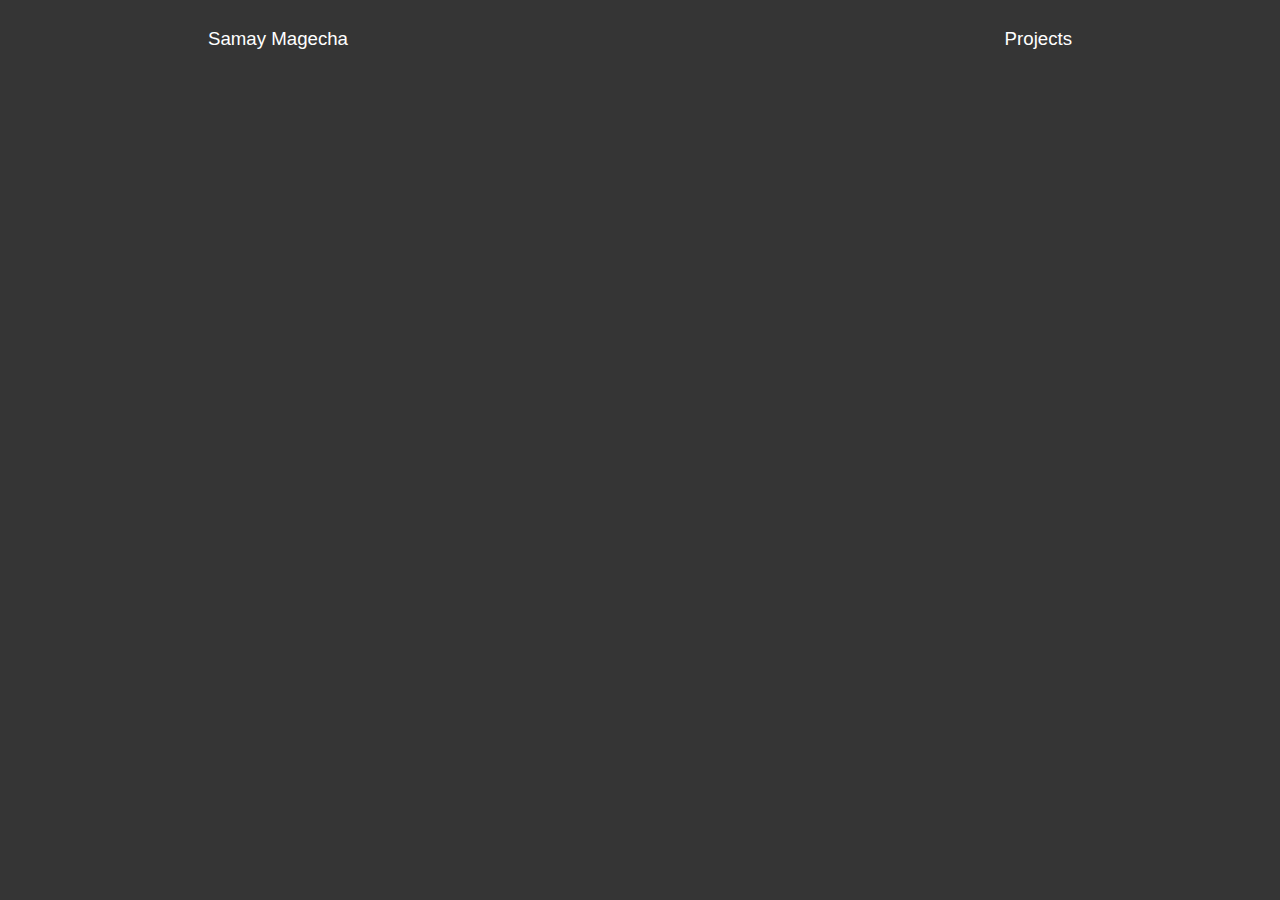
==== index.html @ a0792dd5 "nav bar complete" ====
<html>
    <head>
        <title>Samay Portfolio</title>
        <LINK REL='stylesheet' TYPE='text/css' HREF='stylesheet.css'>
	<script type="text/javascript" src="portfolio.js"></script>
    </head>
    <header>
        <div class="navbar"></div>
            <a style="float: left" href="index.html">Samay Magecha</a>
            <a style="float: right" href="index.html">Projects</a>
        </div>
    </header>
    
</html>
---- stylesheet.css ----
html {
	height: 100%; 
	background-color: rgb(53, 53, 53);
	/*background-image: linear-gradient(rgb(56, 56, 56), rgb(36, 36, 36));*/
	background-position: center;
    background-repeat: no-repeat;
    background-size: cover;
}

header {
	font-family: calibri, arial, verdana, serif;
	font-weight: normal;
	font-size: 14pt;
	color: rgb(255, 255, 255);

	padding-top: 20px;
  	padding-bottom: 20px;
  	padding-left: 200px;
  	padding-right: 200px;

}

a {
	color: inherit;
	text-decoration: inherit;
}

.navbar{
	clear: both;
}
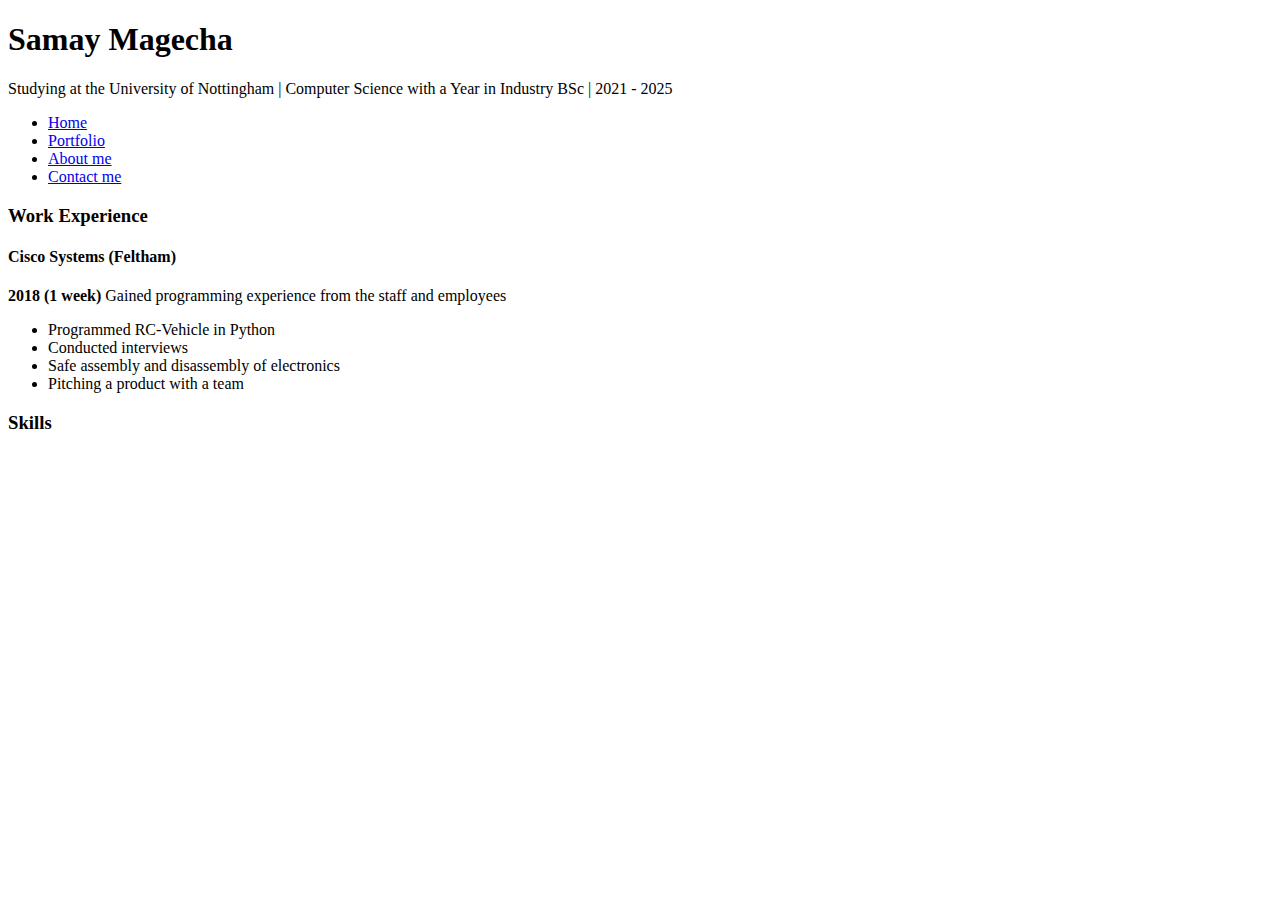
==== commit 005dc288: "Work experience card complete" ====
--- a/index.html
+++ b/index.html
@@ -1,14 +1,77 @@
-<html>
-    <head>
-        <title>Samay Portfolio</title>
-        <LINK REL='stylesheet' TYPE='text/css' HREF='stylesheet.css'>
-	<script type="text/javascript" src="portfolio.js"></script>
-    </head>
-    <header>
-        <div class="navbar"></div>
-            <a style="float: left" href="index.html">Samay Magecha</a>
-            <a style="float: right" href="index.html">Projects</a>
+<!doctype html>
+<html lang="en">
+  <head>
+    <!-- Required meta tags -->
+    <meta charset="utf-8">
+    <meta name="viewport" content="width=device-width, initial-scale=1">
+
+    <!-- Bootstrap CSS -->
+    <link href="https://cdn.jsdelivr.net/npm/bootstrap@5.0.2/dist/css/bootstrap.min.css" rel="stylesheet" integrity="sha384-EVSTQN3/azprG1Anm3QDgpJLIm9Nao0Yz1ztcQTwFspd3yD65VohhpuuCOmLASjC" crossorigin="anonymous">
+
+    <title>Portfolio</title>
+  </head>
+  <body>
+    <div class="container  my-5">
+        <h1>Samay Magecha</h1>
+        <p class = "lead">
+            Studying at the University of Nottingham | Computer Science with a Year in Industry BSc | 2021 - 2025 
+        </p>
+    </div>
+
+    <div class="container">
+        <nav>
+            <ul class = "nav nav-pills ">
+                <li class = "nav-item">
+                    <a href="#" class="nav-link active">Home</a>
+                </li>
+                <li class = "nav-item">
+                    <a href="#" class="nav-link">Portfolio</a>
+                </li>
+                <li class = "nav-item">
+                    <a href="#" class="nav-link">About me</a>
+                </li>
+                <li class = "nav-item">
+                    <a href="#" class="nav-link">Contact me</a>
+                </li>
+            </ul>
+        </nav>
+    </div>
+    
+    <div class="container mt-5">
+        <div class="row">
+            <div class="col">
+                <h3 class="mb-3">Work Experience</h3>
+                <div class="card">
+                    <div class="card-body">
+                        <div class="mx-3">
+                            <h4>Cisco Systems (Feltham)</h4>
+                            <strong>2018 (1 week)</strong>
+                            Gained programming experience from the staff and employees
+                        </div>
+                        <ul class = "list-group list-group-flush">
+                            <li class="list-group-item">Programmed RC-Vehicle in Python</li>
+                            <li class="list-group-item">Conducted interviews</li>
+                            <li class="list-group-item">Safe assembly and disassembly of electronics</li>
+                            <li class="list-group-item">Pitching a product with a team</li>    
+                        </ul>
+                    </div>
+                </div>
+            </div>
+            <div class="col">
+                <h3 class="mb-3">Skills</h3>
+            </div>
         </div>
-    </header>
-    
-</html> +    </div>
+
+    <!-- Optional JavaScript; choose one of the two! -->
+
+    <!-- Option 1: Bootstrap Bundle with Popper -->
+    <script src="https://cdn.jsdelivr.net/npm/bootstrap@5.0.2/dist/js/bootstrap.bundle.min.js" integrity="sha384-MrcW6ZMFYlzcLA8Nl+NtUVF0sA7MsXsP1UyJoMp4YLEuNSfAP+JcXn/tWtIaxVXM" crossorigin="anonymous"></script>
+
+    <!-- Option 2: Separate Popper and Bootstrap JS -->
+    <!--
+    <script src="https://cdn.jsdelivr.net/npm/@popperjs/core@2.9.2/dist/umd/popper.min.js" integrity="sha384-IQsoLXl5PILFhosVNubq5LC7Qb9DXgDA9i+tQ8Zj3iwWAwPtgFTxbJ8NT4GN1R8p" crossorigin="anonymous"></script>
+    <script src="https://cdn.jsdelivr.net/npm/bootstrap@5.0.2/dist/js/bootstrap.min.js" integrity="sha384-cVKIPhGWiC2Al4u+LWgxfKTRIcfu0JTxR+EQDz/bgldoEyl4H0zUF0QKbrJ0EcQF" crossorigin="anonymous"></script>
+    -->
+  </body>
+</html>
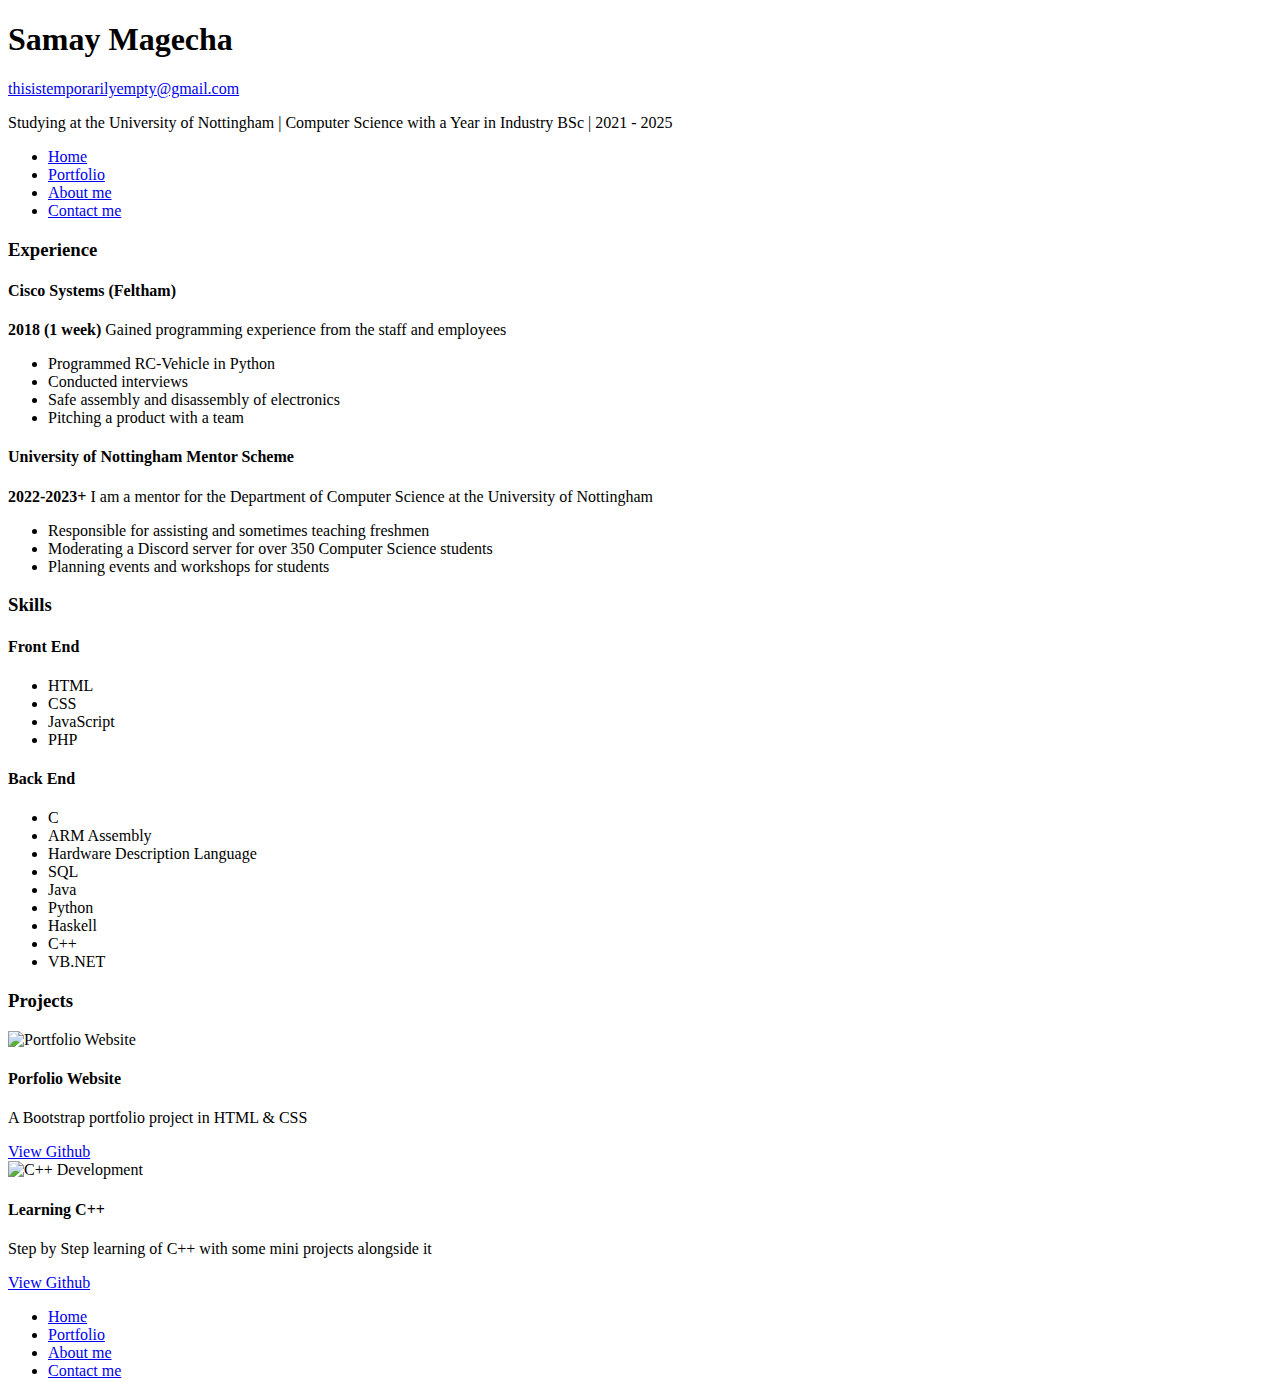
==== commit 4404de6d: "Updating C++ image name" ====
--- a/index.html
+++ b/index.html
@@ -13,6 +13,9 @@
   <body>
     <div class="container  my-5">
         <h1>Samay Magecha</h1>
+        <a href="mailto: thisistemporarilyempty@gmail.com" type="button" class="btn btn-outline-primary">
+            thisistemporarilyempty@gmail.com
+        </a>
         <p class = "lead">
             Studying at the University of Nottingham | Computer Science with a Year in Industry BSc | 2021 - 2025 
         </p>
@@ -22,16 +25,16 @@
         <nav>
             <ul class = "nav nav-pills ">
                 <li class = "nav-item">
-                    <a href="#" class="nav-link active">Home</a>
+                    <a href="index.html" class="nav-link active">Home</a>
                 </li>
                 <li class = "nav-item">
-                    <a href="#" class="nav-link">Portfolio</a>
+                    <a href="portfolio.html" class="nav-link">Portfolio</a>
                 </li>
                 <li class = "nav-item">
-                    <a href="#" class="nav-link">About me</a>
+                    <a href="aboutme.html" class="nav-link">About me</a>
                 </li>
                 <li class = "nav-item">
-                    <a href="#" class="nav-link">Contact me</a>
+                    <a href="contactme.html" class="nav-link">Contact me</a>
                 </li>
             </ul>
         </nav>
@@ -40,8 +43,8 @@
     <div class="container mt-5">
         <div class="row">
             <div class="col">
-                <h3 class="mb-3">Work Experience</h3>
-                <div class="card">
+                <h3 class="mb-3">Experience</h3>
+                <div class="card mb-3">
                     <div class="card-body">
                         <div class="mx-3">
                             <h4>Cisco Systems (Feltham)</h4>
@@ -56,11 +59,107 @@
                         </ul>
                     </div>
                 </div>
+
+                <div class="card mb-3">
+                    <div class="card-body">
+                        <div class="mx-3">
+                            <h4>University of Nottingham Mentor Scheme</h4>
+                            <strong>2022-2023+ </strong>
+                            I am a mentor for the Department of Computer Science at the University of Nottingham
+                        </div>
+                        <ul class = "list-group list-group-flush">
+                            <li class="list-group-item">Responsible for assisting and sometimes teaching freshmen</li>
+                            <li class="list-group-item">Moderating a Discord server for over 350 Computer Science students</li>
+                            <li class="list-group-item">Planning events and workshops for students</li>   
+                        </ul>
+                    </div>
+                </div>
+
             </div>
             <div class="col">
                 <h3 class="mb-3">Skills</h3>
+                <div class="card mb-3">
+                    <div class="card-body">
+                        <div class="mx-3">
+                            <h4>Front End</h4>
+                            <ul>
+                                <li>HTML</li>
+                                <li>CSS</li>
+                                <li>JavaScript</li>
+                                <li>PHP</li>
+                            </ul>
+                        </div>
+                    </div>
+                </div>
+
+                <div class="card mb-3">
+                    <div class="card-body">
+                        <div class="mx-3">
+                            <h4>Back End</h4>
+                            <ul>
+                                <li>C</li>
+                                <li>ARM Assembly</li>
+                                <li>Hardware Description Language</li>
+                                <li>SQL</li>
+                                <li>Java</li>
+                                <li>Python</li>
+                                <li>Haskell</li>
+                                <li>C++</li>
+                                <li>VB.NET</li>
+                            </ul>
+                        </div>
+                    </div>
+                </div>
+
             </div>
         </div>
+    </div>
+
+    <div class="container mt-5">
+        <h3>Projects</h3>
+        <div class="row">
+            <div class="col-lg-3">
+                <div class="card">
+                    <img src="./assets/bootstrap image.png/" width="400" height="200" alt="Portfolio Website" class="card-img-top">
+                    <div class="card-body">
+                        <h4 class="card-title">Porfolio Website</h4>
+                        <p class="card-text">A Bootstrap portfolio project in HTML & CSS</p>
+                        <a class="btn btn-primary" href="https://github.com/Sams055/Sams055.github.io" target="_blank" rel="noopener noreferrer">View Github</a>
+                    </div>
+                </div>
+            </div>
+
+            <div class="col-lg-3">
+                <div class="card">
+                    <img src="./assets/C++.png/" width="200" height="200" alt="C++ Development" class="card-img-top">
+                    <div class="card-body">
+                        <h4 class="card-title">Learning C++</h4>
+                        <p class="card-text">Step by Step learning of C++ with some mini projects alongside it</p>
+                        <a class="btn btn-primary" href="https://github.com/Sams055/CPP-Repo" target="_blank" rel="noopener noreferrer">View Github</a>
+                    </div>
+                </div>
+            </div>
+
+        </div>
+    </div>
+
+    <div class="container my-5">
+        <nav>
+            <ul class = "nav nav-pills ">
+                <li class = "nav-item">
+                    <a href="index.html" class="nav-link active">Home</a>
+                </li>
+                <li class = "nav-item">
+                    <a href="portfolio.html" class="nav-link">Portfolio</a>
+                </li>
+                <li class = "nav-item">
+                    <a href="aboutme.html" class="nav-link">About me</a>
+                </li>
+                <li class = "nav-item">
+                    <a href="contactme.html" class="nav-link">Contact me</a>
+                </li>
+            </ul>
+        </nav>
     </div>
 
     <!-- Optional JavaScript; choose one of the two! -->
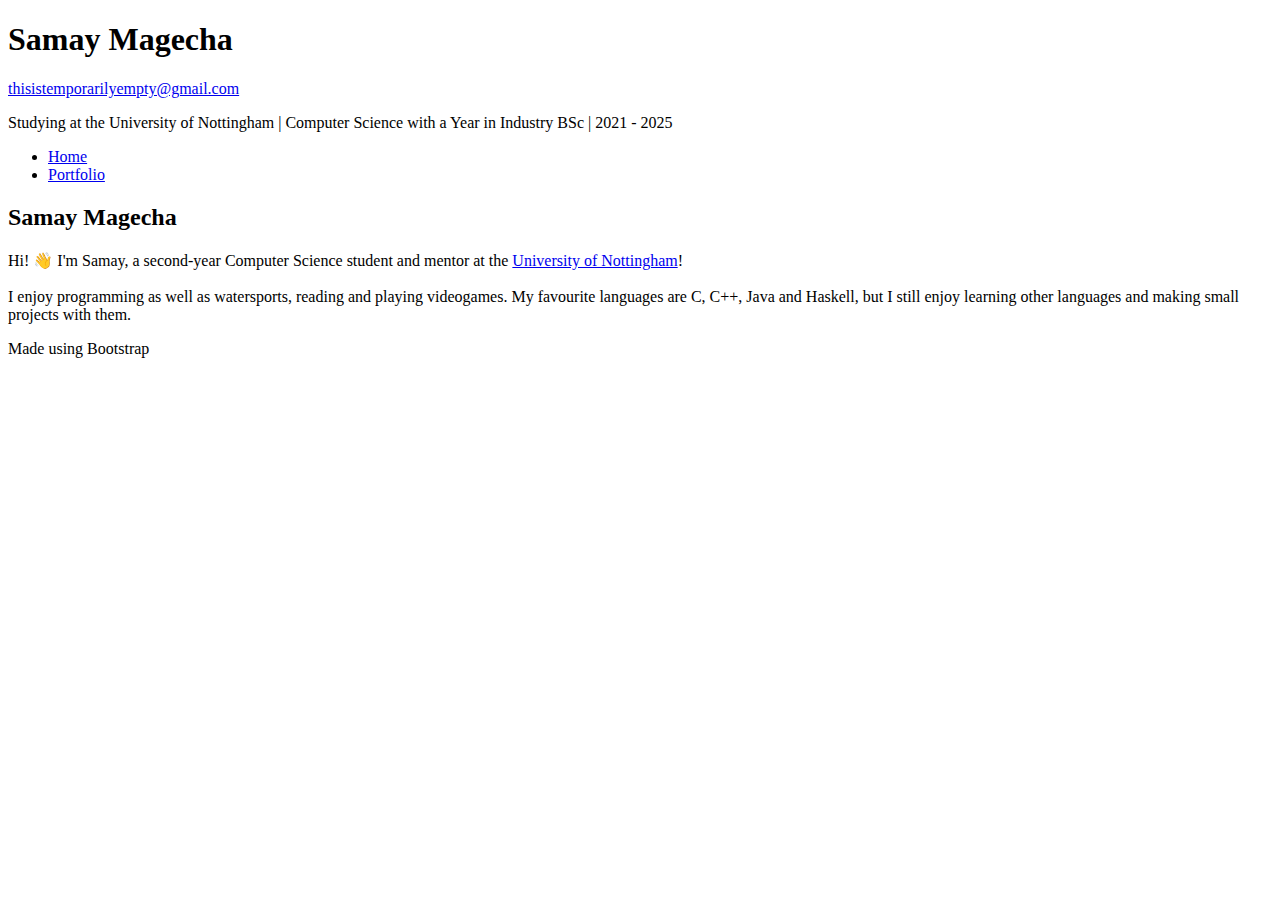
==== commit e3631cc1: "Adding post merge commits" ====
--- a/index.html
+++ b/index.html
@@ -30,137 +30,23 @@
                 <li class = "nav-item">
                     <a href="portfolio.html" class="nav-link">Portfolio</a>
                 </li>
-                <li class = "nav-item">
-                    <a href="aboutme.html" class="nav-link">About me</a>
-                </li>
-                <li class = "nav-item">
-                    <a href="contactme.html" class="nav-link">Contact me</a>
-                </li>
+                
             </ul>
         </nav>
     </div>
-    
-    <div class="container mt-5">
-        <div class="row">
-            <div class="col">
-                <h3 class="mb-3">Experience</h3>
-                <div class="card mb-3">
-                    <div class="card-body">
-                        <div class="mx-3">
-                            <h4>Cisco Systems (Feltham)</h4>
-                            <strong>2018 (1 week)</strong>
-                            Gained programming experience from the staff and employees
-                        </div>
-                        <ul class = "list-group list-group-flush">
-                            <li class="list-group-item">Programmed RC-Vehicle in Python</li>
-                            <li class="list-group-item">Conducted interviews</li>
-                            <li class="list-group-item">Safe assembly and disassembly of electronics</li>
-                            <li class="list-group-item">Pitching a product with a team</li>    
-                        </ul>
-                    </div>
-                </div>
-
-                <div class="card mb-3">
-                    <div class="card-body">
-                        <div class="mx-3">
-                            <h4>University of Nottingham Mentor Scheme</h4>
-                            <strong>2022-2023+ </strong>
-                            I am a mentor for the Department of Computer Science at the University of Nottingham
-                        </div>
-                        <ul class = "list-group list-group-flush">
-                            <li class="list-group-item">Responsible for assisting and sometimes teaching freshmen</li>
-                            <li class="list-group-item">Moderating a Discord server for over 350 Computer Science students</li>
-                            <li class="list-group-item">Planning events and workshops for students</li>   
-                        </ul>
-                    </div>
-                </div>
-
-            </div>
-            <div class="col">
-                <h3 class="mb-3">Skills</h3>
-                <div class="card mb-3">
-                    <div class="card-body">
-                        <div class="mx-3">
-                            <h4>Front End</h4>
-                            <ul>
-                                <li>HTML</li>
-                                <li>CSS</li>
-                                <li>JavaScript</li>
-                                <li>PHP</li>
-                            </ul>
-                        </div>
-                    </div>
-                </div>
-
-                <div class="card mb-3">
-                    <div class="card-body">
-                        <div class="mx-3">
-                            <h4>Back End</h4>
-                            <ul>
-                                <li>C</li>
-                                <li>ARM Assembly</li>
-                                <li>Hardware Description Language</li>
-                                <li>SQL</li>
-                                <li>Java</li>
-                                <li>Python</li>
-                                <li>Haskell</li>
-                                <li>C++</li>
-                                <li>VB.NET</li>
-                            </ul>
-                        </div>
-                    </div>
-                </div>
-
-            </div>
-        </div>
+    <div class="container  my-5">
+        <p class = lead>
+            <h2><b>Samay Magecha</b></h2>
+            Hi! 👋 I'm Samay, a second-year Computer Science student and mentor at the <a href="https://www.nottingham.ac.uk/" target="_blank" rel="noopener noreferrer">University of Nottingham</a>!
+            <br></br>
+            I enjoy programming as well as watersports, reading and playing videogames. My favourite languages are C, C++, Java and Haskell, but I still enjoy learning other languages and making small projects with them.
+        </p>
     </div>
 
-    <div class="container mt-5">
-        <h3>Projects</h3>
-        <div class="row">
-            <div class="col-lg-3">
-                <div class="card">
-                    <img src="./assets/bootstrap image.png/" width="400" height="200" alt="Portfolio Website" class="card-img-top">
-                    <div class="card-body">
-                        <h4 class="card-title">Porfolio Website</h4>
-                        <p class="card-text">A Bootstrap portfolio project in HTML & CSS</p>
-                        <a class="btn btn-primary" href="https://github.com/Sams055/Sams055.github.io" target="_blank" rel="noopener noreferrer">View Github</a>
-                    </div>
-                </div>
-            </div>
-
-            <div class="col-lg-3">
-                <div class="card">
-                    <img src="./assets/C++.png/" width="200" height="200" alt="C++ Development" class="card-img-top">
-                    <div class="card-body">
-                        <h4 class="card-title">Learning C++</h4>
-                        <p class="card-text">Step by Step learning of C++ with some mini projects alongside it</p>
-                        <a class="btn btn-primary" href="https://github.com/Sams055/CPP-Repo" target="_blank" rel="noopener noreferrer">View Github</a>
-                    </div>
-                </div>
-            </div>
-
-        </div>
+    <div class="container my-5 fixed-bottom">
+            <h7 class="font-weight-light">Made using Bootstrap</h7>
     </div>
-
-    <div class="container my-5">
-        <nav>
-            <ul class = "nav nav-pills ">
-                <li class = "nav-item">
-                    <a href="index.html" class="nav-link active">Home</a>
-                </li>
-                <li class = "nav-item">
-                    <a href="portfolio.html" class="nav-link">Portfolio</a>
-                </li>
-                <li class = "nav-item">
-                    <a href="aboutme.html" class="nav-link">About me</a>
-                </li>
-                <li class = "nav-item">
-                    <a href="contactme.html" class="nav-link">Contact me</a>
-                </li>
-            </ul>
-        </nav>
-    </div>
+    
 
     <!-- Optional JavaScript; choose one of the two! -->
 
